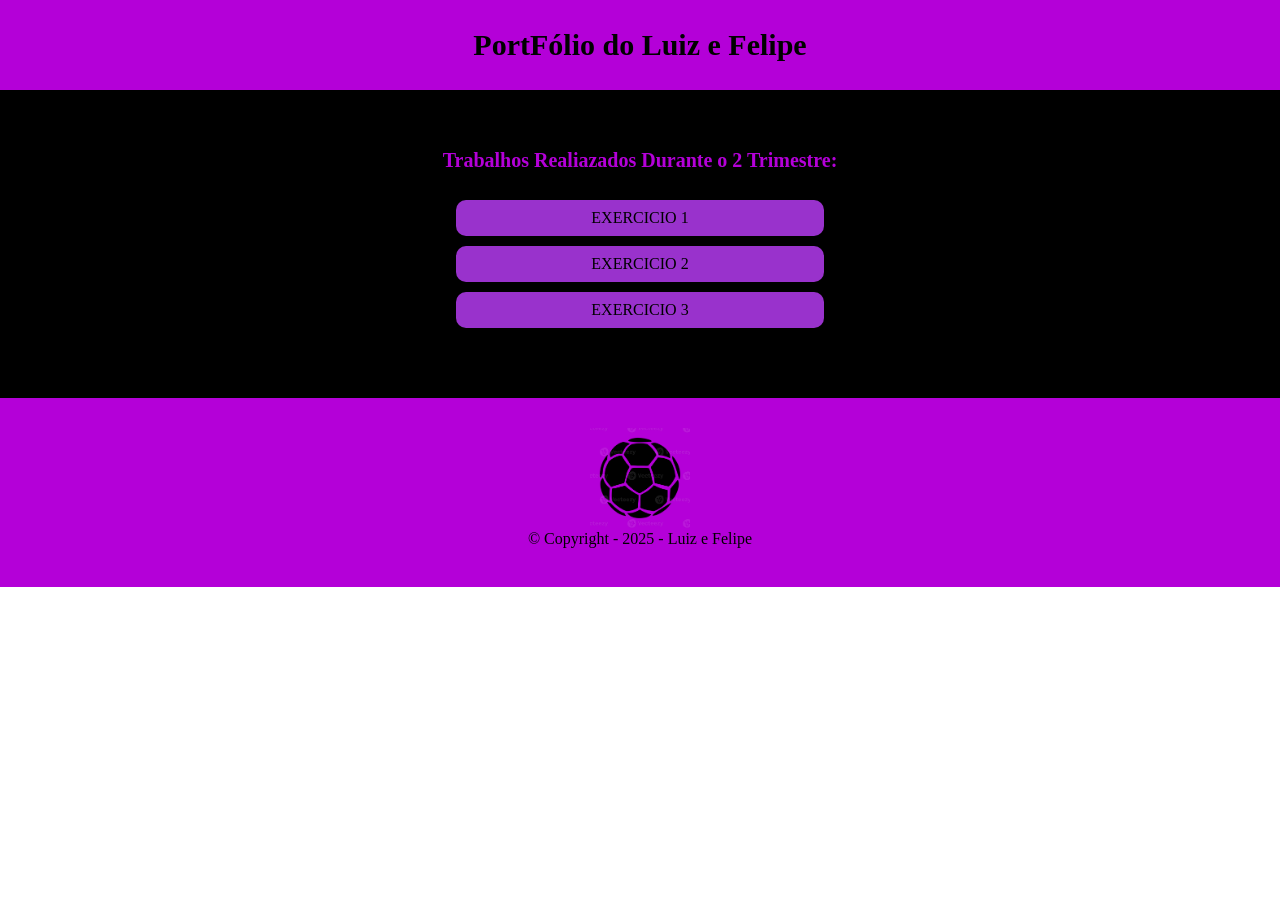
==== index.html @ 8e677bca "Add files via upload" ====
<!DOCTYPE html>
<html lang="pt-br">
<head>
    <meta charset="UTF-8">
    <meta name="viewport" content="width=device-width, initial-scale=1.0">
    <link rel="stylesheet" href="reset .css">
    <link rel="stylesheet" href="style.css">
    <title>PortFólio Luiz  e Felipe</title>
</head>
<body>
    <header>
        <h1>PortFólio do Luiz e Felipe</h1>
    </header>
    <main>
        <h2>Trabalhos Realiazados Durante o 2 Trimestre:</h2>

        <ul>
            <a href="exercicio1/Exercicio1.html">  <li>Exercicio 1</li></a>
            <a href="exercici02">  <li>Exercicio 2</li></a>
            <a href="exercicio3">  <li>Exercicio 3</li></a>
        </ul>
    </main>
    <footer>
        <img src="bola.webp">
        <p>&copy; Copyright - 2025 - Luiz e Felipe</p>
    </footer>
</body>
</html>
---- reset .css ----
/* http://meyerweb.com/eric/tools/css/reset/ 
   v2.0 | 20110126
   License: none (public domain)
*/

html, body, div, span, applet, object, iframe,
h1, h2, h3, h4, h5, h6, p, blockquote, pre,
a, abbr, acronym, address, big, cite, code,
del, dfn, em, img, ins, kbd, q, s, samp,
small, strike, strong, sub, sup, tt, var,
b, u, i, center,
dl, dt, dd, ol, ul, li,
fieldset, form, label, legend,
table, caption, tbody, tfoot, thead, tr, th, td,
article, aside, canvas, details, embed, 
figure, figcaption, footer, header, hgroup, 
menu, nav, output, ruby, section, summary,
time, mark, audio, video {
	margin: 0;
	padding: 0;
	border: 0;
	font-size: 100%;
	font: inherit;
	vertical-align: baseline;
}
/* HTML5 display-role reset for older browsers */
article, aside, details, figcaption, figure, 
footer, header, hgroup, menu, nav, section {
	display: block;
}
body {
	line-height: 1;
}
ol, ul {
	list-style: none;
}
blockquote, q {
	quotes: none;
}
blockquote:before, blockquote:after,
q:before, q:after {
	content: '';
	content: none;
}
table {
	border-collapse: collapse;
	border-spacing: 0;
}
---- style.css ----
header {
    text-align: center;
    background-color: rgb(180, 0, 216);
    padding: 30px;
}

h1 {
    color: rgb(0, 0, 0);
    font-size: 30px;
    font-weight: bold;
}

main {
    background-color: black;
    text-align: center;
    padding:  60px;
    margin: auto;
}

h2 {
    padding-bottom: 20px;
    font-size: 20px;
    font-weight: bold;
    color: rgb(180, 0, 216) ;
}

a {
    text-decoration: none;
    text-transform: uppercase;
    color: rgb(0, 0, 0);
}

li{
    margin: 10px auto;
    padding: 10px;
    background-color: darkorchid;
    width:  30%;
    border-radius: 10px;
}

li:hover {
    width: 33%;
    background-color: rgba(195, 0, 255, 0.993);
}

footer {
    background-color: rgb(180, 0, 216);
    text-align: center;
    padding: 30px 0 40px 0;
}

footer img {
    width: 100px;
}
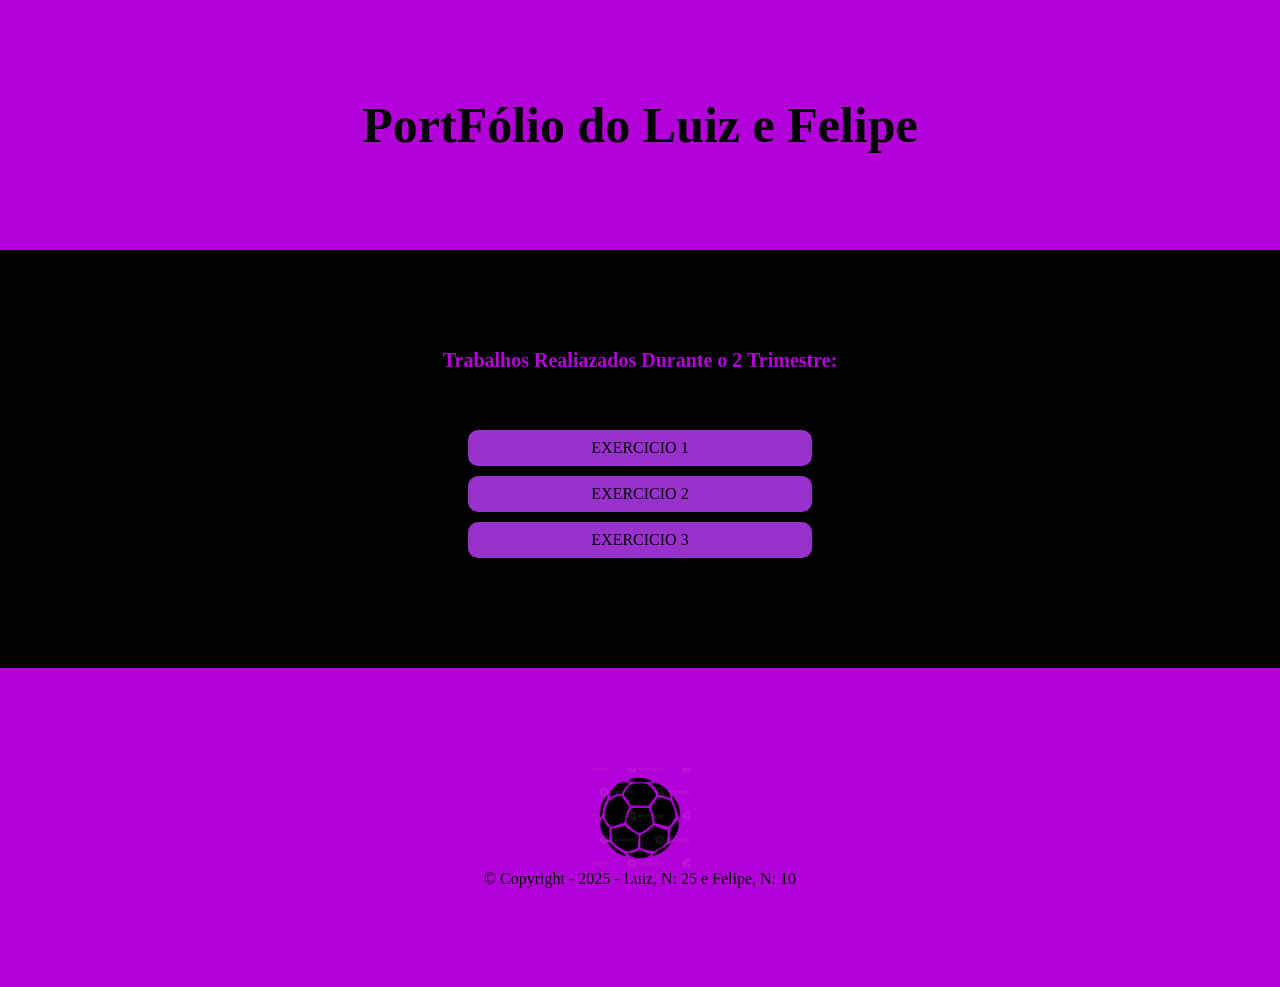
==== commit 19caa5ef: "Add files via upload" ====
--- a/index.html
+++ b/index.html
@@ -1,5 +1,5 @@
 <!DOCTYPE html>
-<html lang="pt-br">
+    <html lang="pt-br">
 <head>
     <meta charset="UTF-8">
     <meta name="viewport" content="width=device-width, initial-scale=1.0">
@@ -7,22 +7,21 @@
     <link rel="stylesheet" href="style.css">
     <title>PortFólio Luiz  e Felipe</title>
 </head>
-<body>
+<body>           
     <header>
         <h1>PortFólio do Luiz e Felipe</h1>
     </header>
     <main>
         <h2>Trabalhos Realiazados Durante o 2 Trimestre:</h2>
-
         <ul>
             <a href="exercicio1/Exercicio1.html">  <li>Exercicio 1</li></a>
-            <a href="exercici02">  <li>Exercicio 2</li></a>
+            <a href="exercicio2/exercicio2.html">  <li>Exercicio 2</li></a>
             <a href="exercicio3">  <li>Exercicio 3</li></a>
         </ul>
     </main>
     <footer>
         <img src="bola.webp">
-        <p>&copy; Copyright - 2025 - Luiz e Felipe</p>
+        <p>&copy; Copyright - 2025 - Luiz, N: 25 e Felipe, N: 10</p>
     </footer>
 </body>
-</html>+</html>              
--- a/style.css
+++ b/style.css
@@ -1,23 +1,25 @@
 header {
     text-align: center;
     background-color: rgb(180, 0, 216);
-    padding: 30px;
+    padding: 100px;
 }
 
 h1 {
     color: rgb(0, 0, 0);
-    font-size: 30px;
+    font-size: 50px;
     font-weight: bold;
+
 }
 
 main {
     background-color: black;
     text-align: center;
-    padding:  60px;
+    padding:  100px;
     margin: auto;
 }
 
 h2 {
+    margin-bottom: 40px;
     padding-bottom: 20px;
     font-size: 20px;
     font-weight: bold;
@@ -46,7 +48,7 @@
 footer {
     background-color: rgb(180, 0, 216);
     text-align: center;
-    padding: 30px 0 40px 0;
+    padding: 100px 0 100px 0;
 }
 
 footer img {
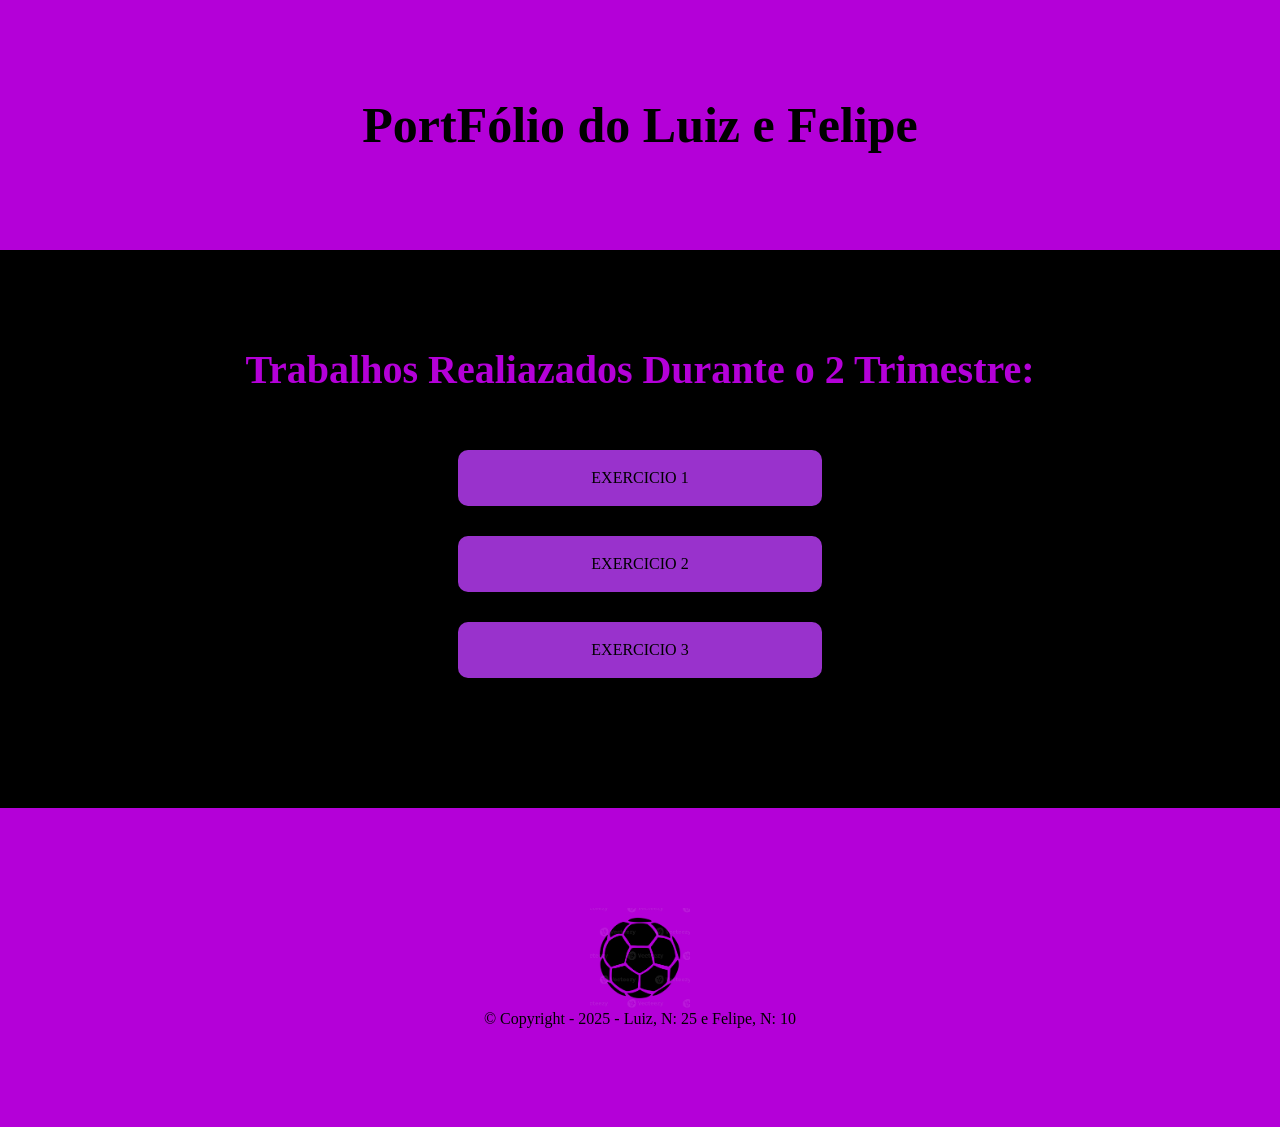
==== commit 1db1b1b7: "Add files via upload" ====
--- a/index.html
+++ b/index.html
@@ -16,7 +16,7 @@
         <ul>
             <a href="exercicio1/Exercicio1.html">  <li>Exercicio 1</li></a>
             <a href="exercicio2/exercicio2.html">  <li>Exercicio 2</li></a>
-            <a href="exercicio3">  <li>Exercicio 3</li></a>
+            <a href="exercicio3/exercicio3.html">  <li>Exercicio 3</li></a>
         </ul>
     </main>
     <footer>
--- a/style.css
+++ b/style.css
@@ -21,7 +21,7 @@
 h2 {
     margin-bottom: 40px;
     padding-bottom: 20px;
-    font-size: 20px;
+    font-size: 40px;
     font-weight: bold;
     color: rgb(180, 0, 216) ;
 }
@@ -33,8 +33,8 @@
 }
 
 li{
-    margin: 10px auto;
-    padding: 10px;
+    margin: 30px auto;
+    padding: 20px;
     background-color: darkorchid;
     width:  30%;
     border-radius: 10px;
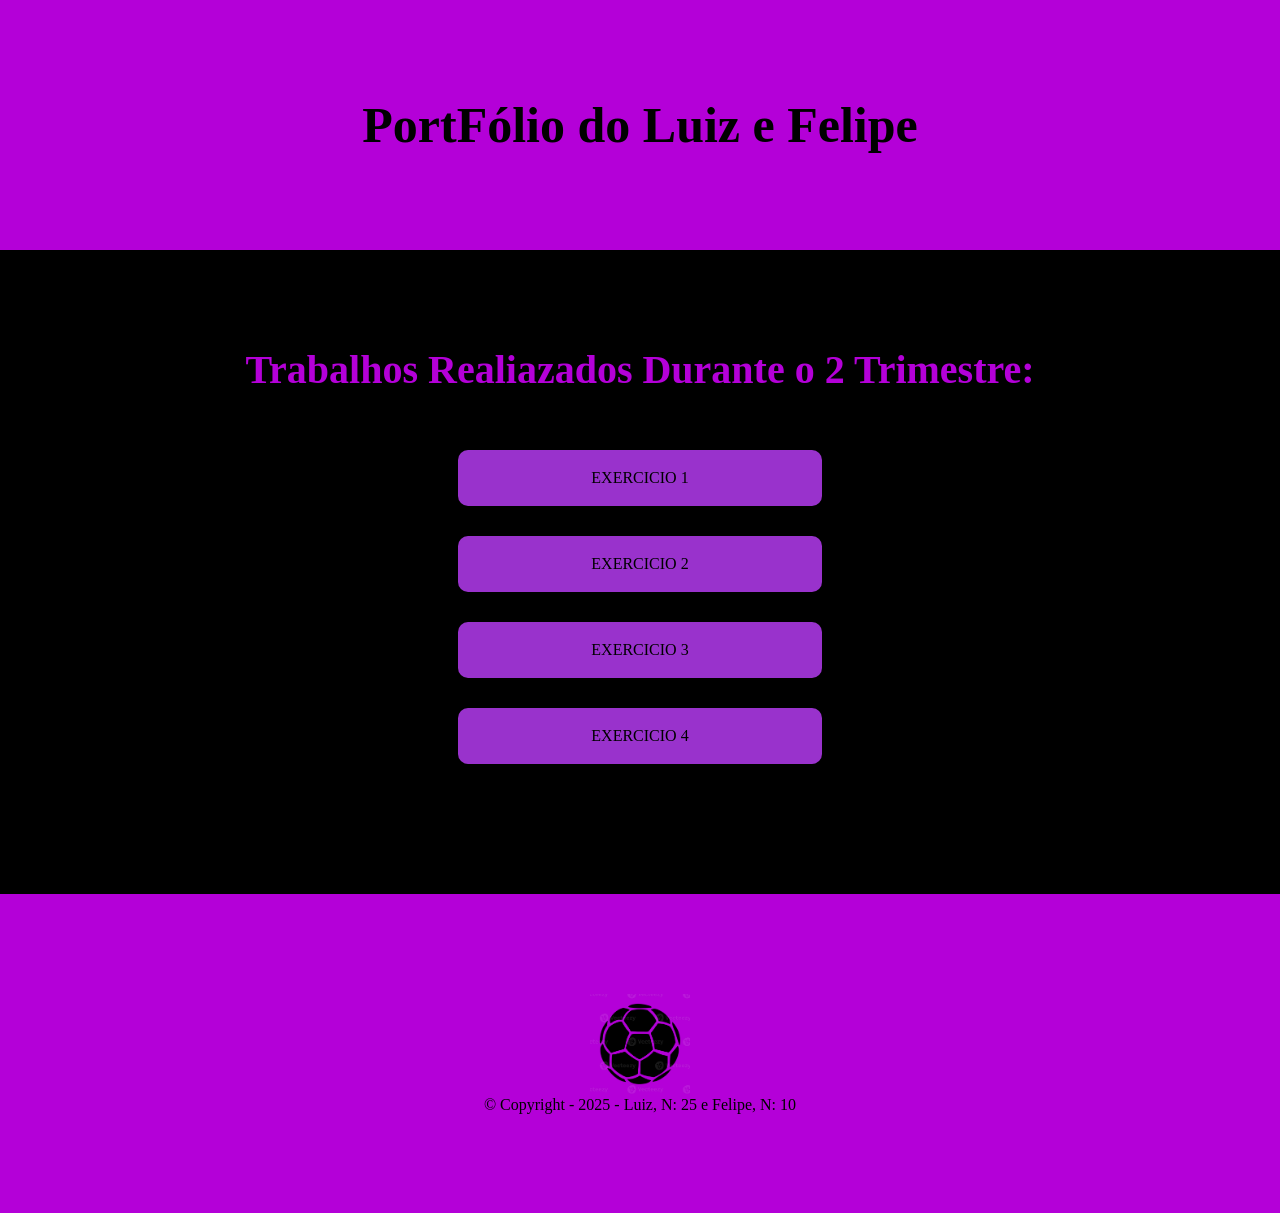
==== commit 38862c4c: "Add files via upload" ====
--- a/index.html
+++ b/index.html
@@ -17,6 +17,7 @@
             <a href="exercicio1/Exercicio1.html">  <li>Exercicio 1</li></a>
             <a href="exercicio2/exercicio2.html">  <li>Exercicio 2</li></a>
             <a href="exercicio3/exercicio3.html">  <li>Exercicio 3</li></a>
+            <a href="exercicio4/exercicio4.html">  <li>Exercicio 4</li></a>
         </ul>
     </main>
     <footer>
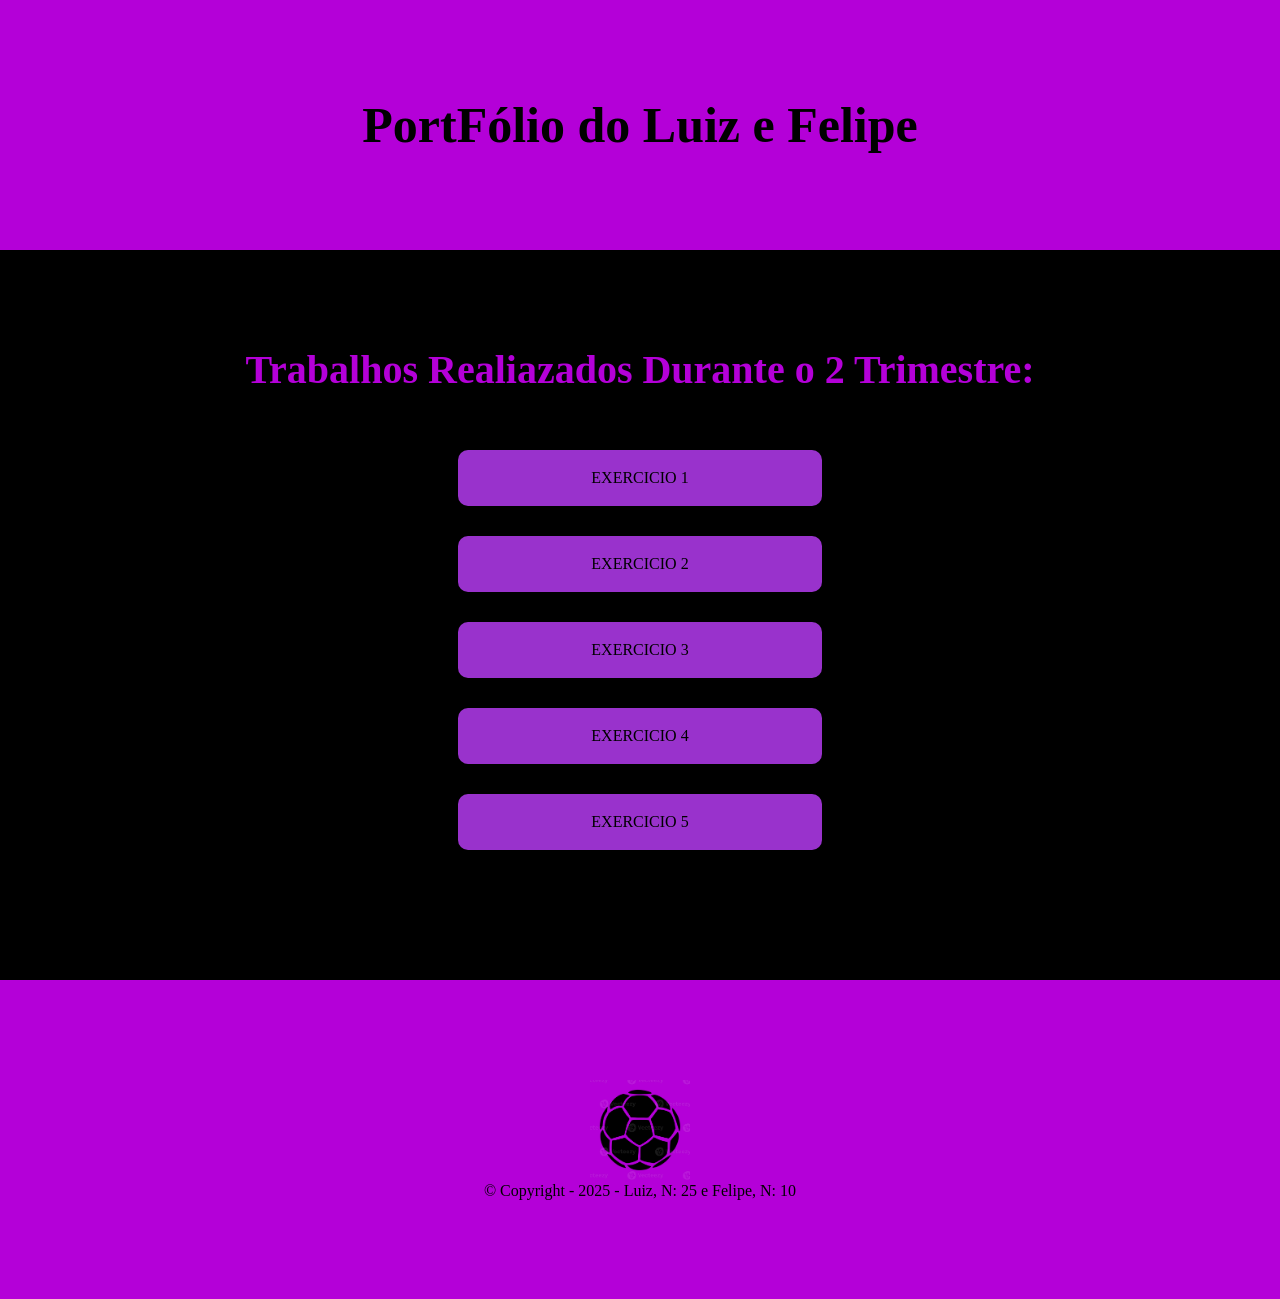
==== commit df890c16: "Add files via upload" ====
--- a/index.html
+++ b/index.html
@@ -18,6 +18,7 @@
             <a href="exercicio2/exercicio2.html">  <li>Exercicio 2</li></a>
             <a href="exercicio3/exercicio3.html">  <li>Exercicio 3</li></a>
             <a href="exercicio4/exercicio4.html">  <li>Exercicio 4</li></a>
+            <a href="exercicio5/exercicio5.html">  <li>Exercicio 5</li></a>
         </ul>
     </main>
     <footer>
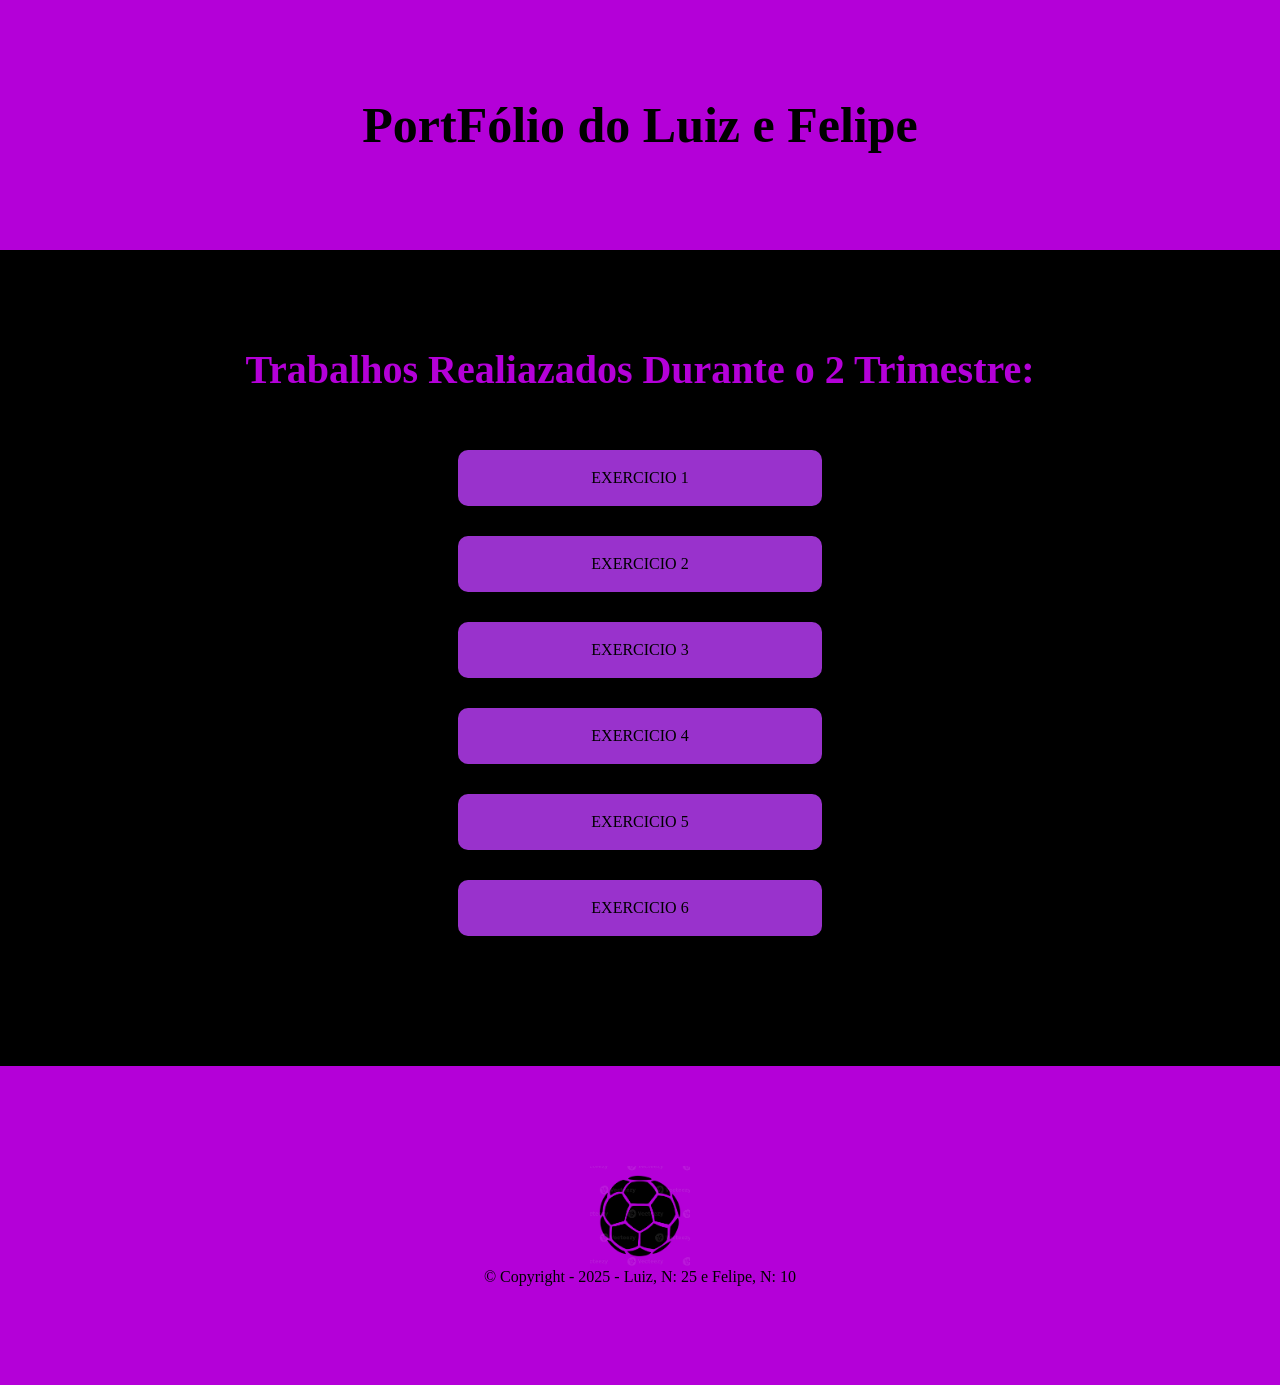
==== commit fc5c01d1: "Add files via upload" ====
--- a/index.html
+++ b/index.html
@@ -19,6 +19,7 @@
             <a href="exercicio3/exercicio3.html">  <li>Exercicio 3</li></a>
             <a href="exercicio4/exercicio4.html">  <li>Exercicio 4</li></a>
             <a href="exercicio5/exercicio5.html">  <li>Exercicio 5</li></a>
+            <a href="exercicio6/exercicio6.html">  <li>Exercicio 6</li></a>
         </ul>
     </main>
     <footer>
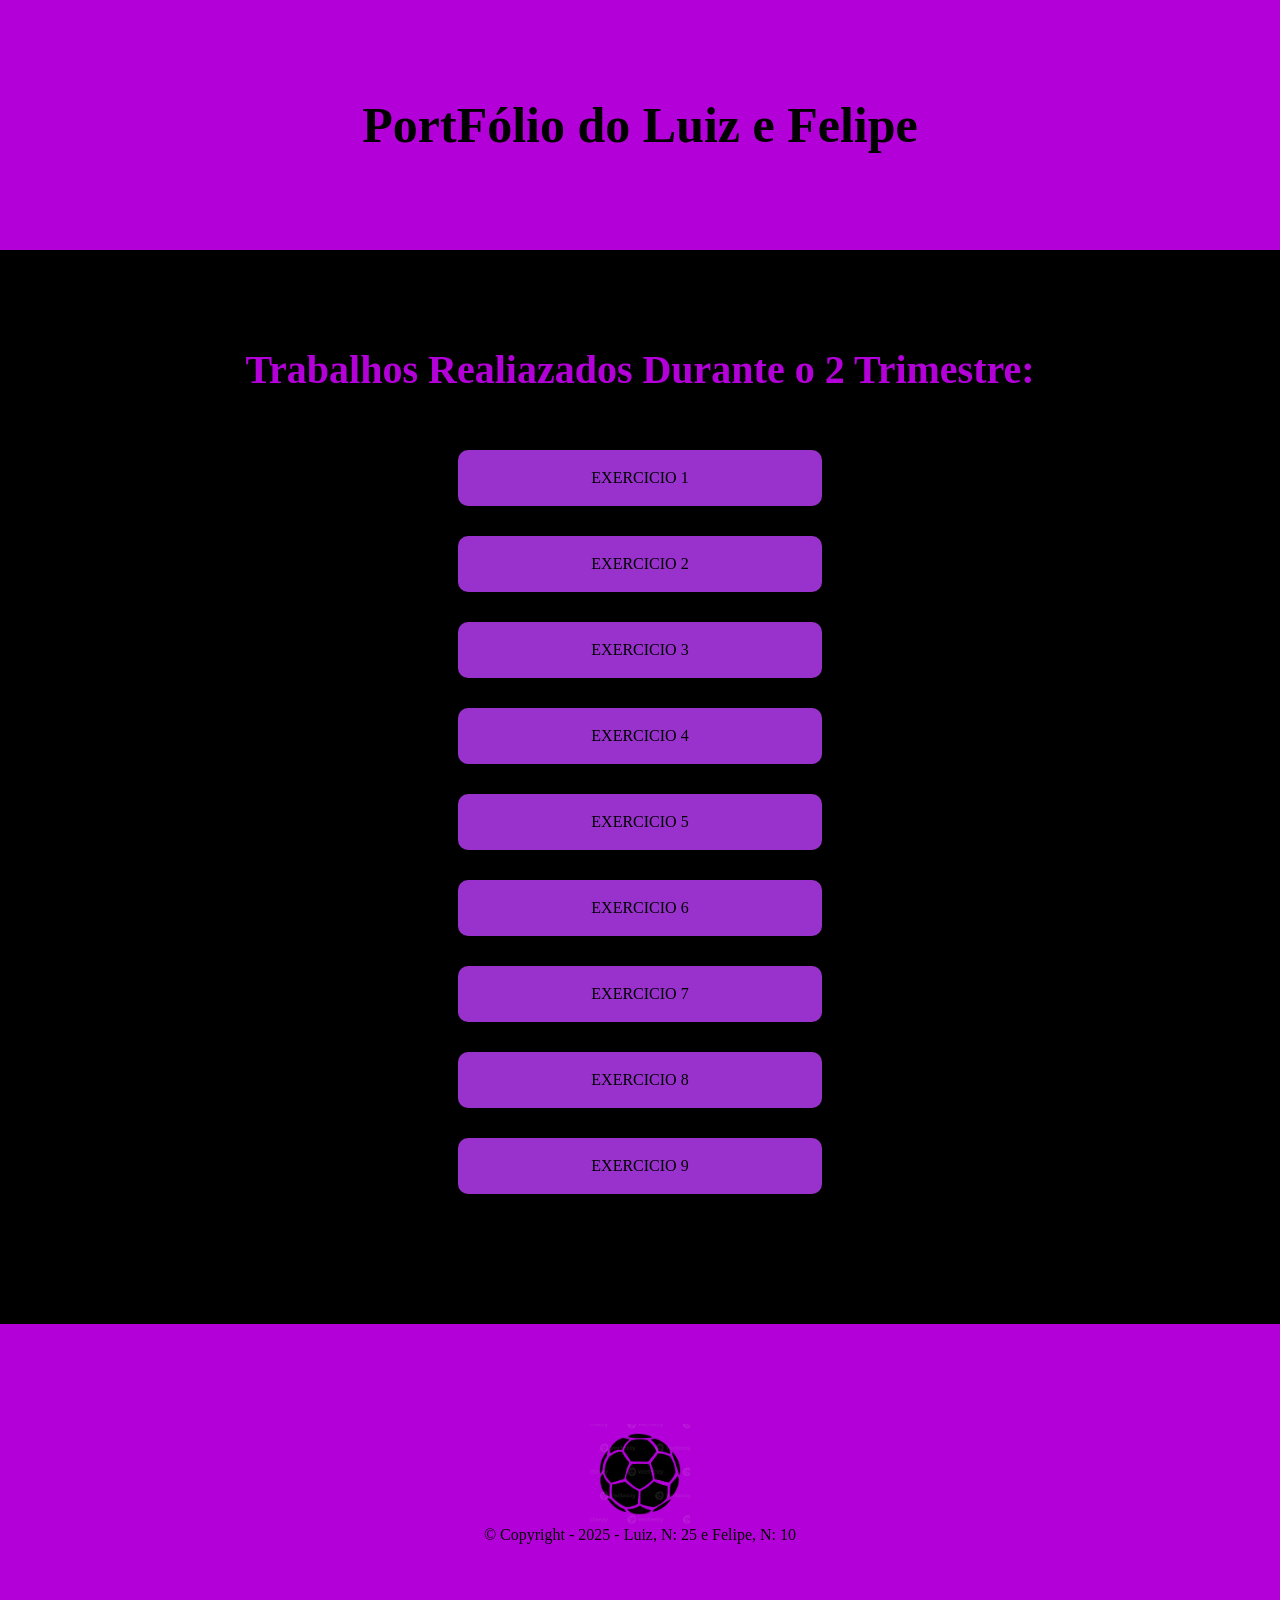
==== commit 3c2d96a4: "Add files via upload" ====
--- a/index.html
+++ b/index.html
@@ -20,6 +20,9 @@
             <a href="exercicio4/exercicio4.html">  <li>Exercicio 4</li></a>
             <a href="exercicio5/exercicio5.html">  <li>Exercicio 5</li></a>
             <a href="exercicio6/exercicio6.html">  <li>Exercicio 6</li></a>
+            <a href="exercicio7/exercicio7.html">  <li>Exercicio 7</li></a>
+            <a href="exercicio8/exercicio8.html">  <li>Exercicio 8</li></a>
+            <a href="exercicio9/exercicio9.html">  <li>Exercicio 9</li></a>
         </ul>
     </main>
     <footer>
